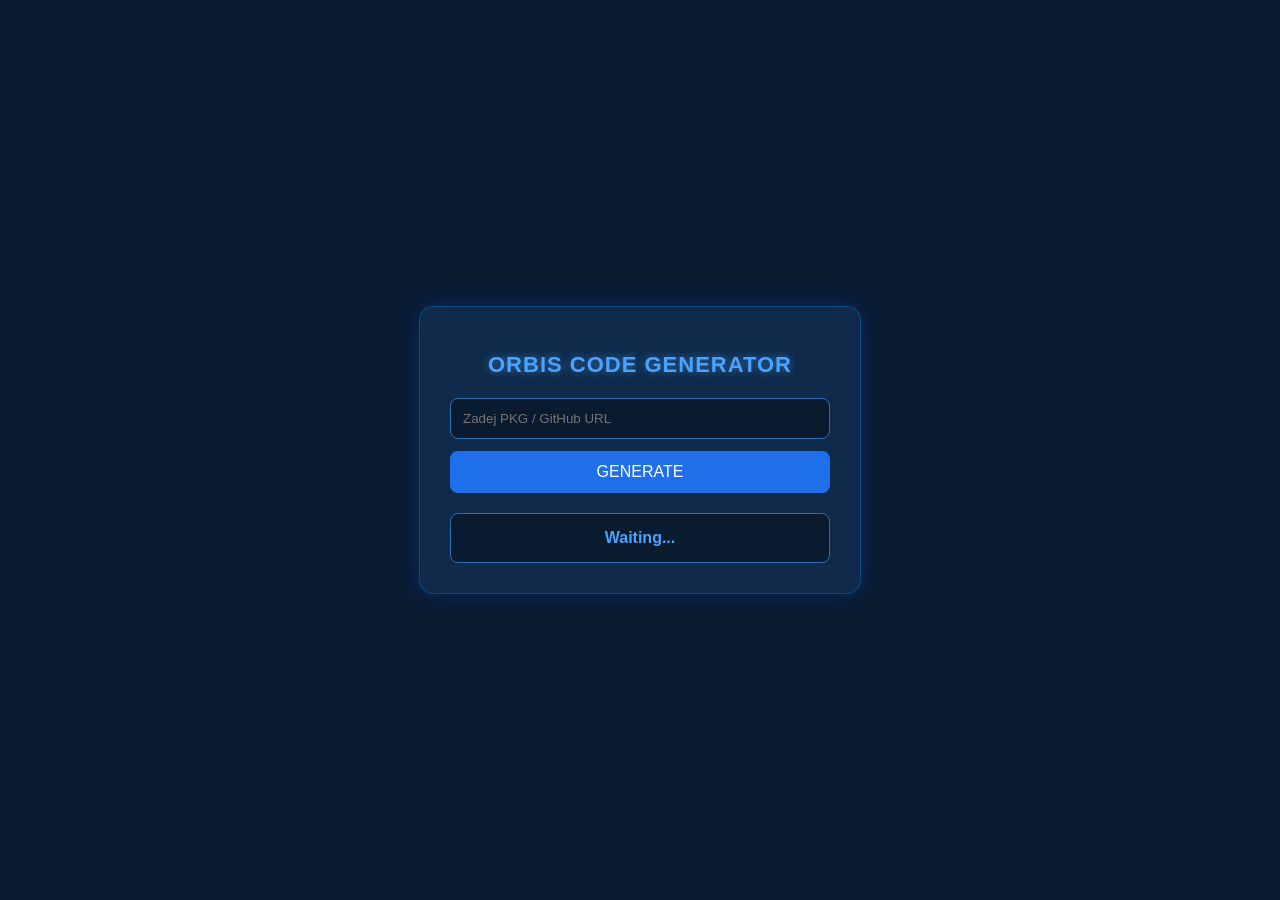
==== index.html @ 3f32b24b "Adjust input padding and box-sizing in CSS" ====
<!DOCTYPE html>
<html lang="cs">
<head>
<meta charset="UTF-8">
<title>Orbis Generator</title>

<style>
body {
  margin: 0;
  font-family: Arial, sans-serif;
  background: #0a1a2f; /* PS4 tmavě modrá */
  color: white;
  display: flex;
  justify-content: center;
  align-items: center;
  height: 100vh;
}

/* hlavní box */
.card {
  background: #0f2a4a;
  padding: 30px;
  border-radius: 14px;
  width: 380px;
  box-shadow: 0 0 25px rgba(0, 100, 255, 0.25);
  border: 1px solid rgba(0, 150, 255, 0.3);
  text-align: center;
}

/* nadpis */
h1 {
  font-size: 22px;
  margin-bottom: 20px;
  color: #4aa3ff;
  letter-spacing: 1px;
}

/* input */
input {
  width: 100%;
  box-sizing: border-box;
  padding: 12px;
  border-radius: 8px;
  border: 1px solid #2c6fb2;
  background: #0a1a2f;
  color: white;
  outline: none;
  margin-bottom: 12px;
}

/* tlačítko */
button {
  width: 100%;
  padding: 12px;
  border-radius: 8px;
  border: none;
  background: #1f6feb;
  color: white;
  font-size: 16px;
  cursor: pointer;
  transition: 0.2s;
}

button:hover {
  background: #388bfd;
}

/* výsledek */
.result {
  margin-top: 20px;
  padding: 15px;
  background: #0a1a2f;
  border: 1px solid #2c6fb2;
  border-radius: 8px;
  word-break: break-all;
  color: #4aa3ff;
  font-weight: bold;
}

/* malý glow efekt */
.glow {
  text-shadow: 0 0 8px rgba(74,163,255,0.6);
}
</style>
</head>

<body>

<div class="card">
  <h1 class="glow">ORBIS CODE GENERATOR</h1>

  <input id="input" placeholder="Zadej PKG / GitHub URL">
  <button onclick="generate()">GENERATE</button>

  <div class="result" id="result">Waiting...</div>
</div>

<script>
const API = "https://orbis-api.jsifta52.workers.dev";

async function generate() {
  const url = document.getElementById("input").value;
  const result = document.getElementById("result");

  result.innerHTML = "Generating...";

  try {
    const res = await fetch(API + "/create", {
      method: "POST",
      headers: {"Content-Type": "application/json"},
      body: JSON.stringify({url})
    });

    const data = await res.json();

    if (data.success) {
      result.innerHTML = "CODE: " + data.code;
    } else {
      result.innerHTML = "ERROR: " + data.error;
    }

  } catch (e) {
    result.innerHTML = "NETWORK ERROR";
  }
}
</script>

</body>
</html>
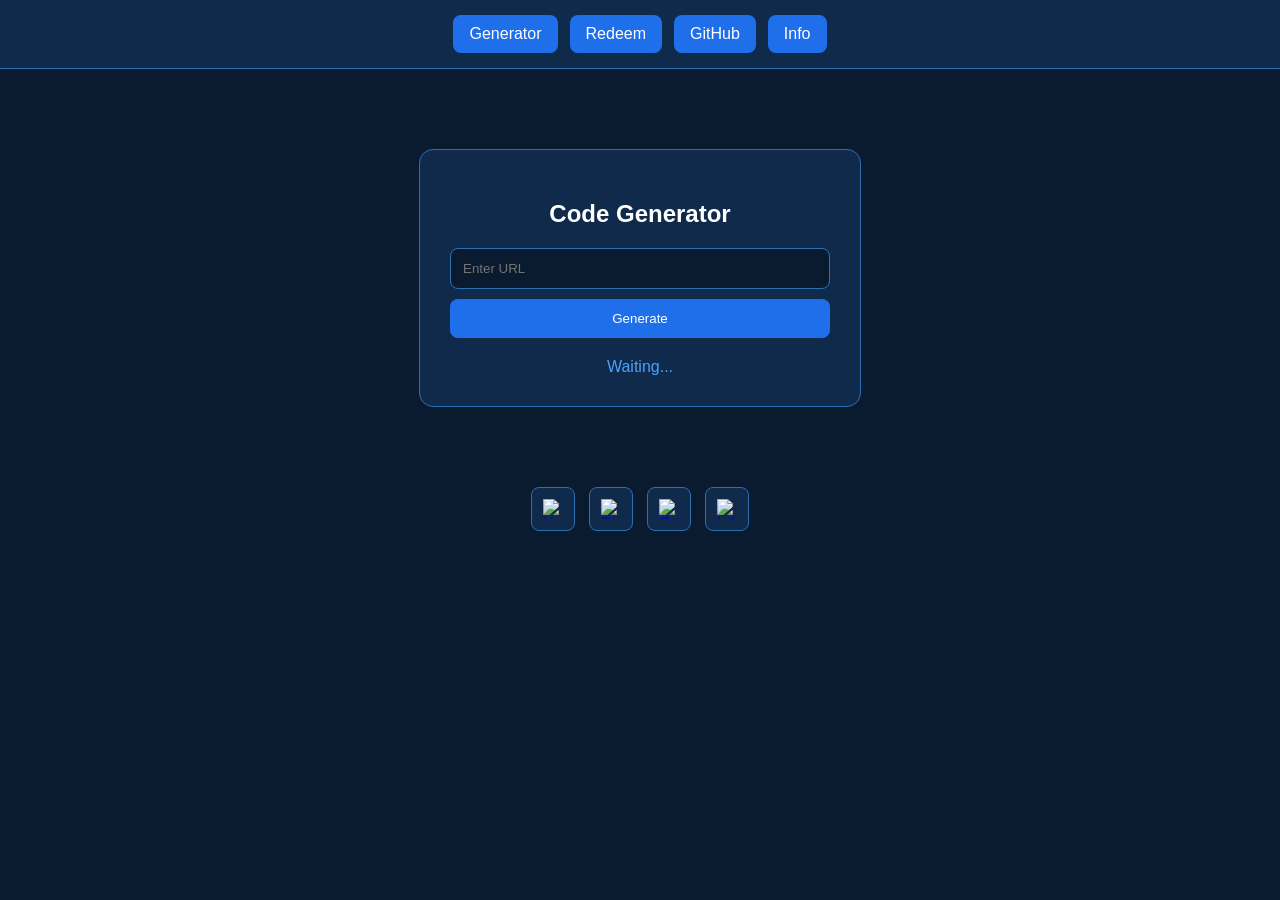
==== commit 5be4e1f4: "Update HTML structure and styling for index.html" ====
--- a/index.html
+++ b/index.html
@@ -1,5 +1,5 @@
 <!DOCTYPE html>
-<html lang="cs">
+<html lang="en">
 <head>
 <meta charset="UTF-8">
 <title>Orbis Generator</title>
@@ -7,99 +7,143 @@
 <style>
 body {
   margin: 0;
-  font-family: Arial, sans-serif;
-  background: #0a1a2f; /* PS4 tmavě modrá */
+  font-family: Arial;
+  background: #0a1a2f;
   color: white;
+}
+
+.topbar {
   display: flex;
   justify-content: center;
-  align-items: center;
-  height: 100vh;
+  gap: 12px;
+  padding: 15px;
+  background: #0f2a4a;
+  border-bottom: 1px solid #2c6fb2;
 }
 
-/* hlavní box */
+.tab {
+  padding: 10px 16px;
+  background: #1f6feb;
+  border-radius: 8px;
+  cursor: pointer;
+}
+
 .card {
   background: #0f2a4a;
   padding: 30px;
   border-radius: 14px;
   width: 380px;
-  box-shadow: 0 0 25px rgba(0, 100, 255, 0.25);
-  border: 1px solid rgba(0, 150, 255, 0.3);
+  margin: 80px auto;
   text-align: center;
+  border: 1px solid #2c6fb2;
 }
 
-/* nadpis */
-h1 {
-  font-size: 22px;
-  margin-bottom: 20px;
-  color: #4aa3ff;
-  letter-spacing: 1px;
-}
-
-/* input */
-input {
+input, button {
   width: 100%;
   box-sizing: border-box;
   padding: 12px;
   border-radius: 8px;
-  border: 1px solid #2c6fb2;
-  background: #0a1a2f;
-  color: white;
-  outline: none;
-  margin-bottom: 12px;
+  margin-bottom: 10px;
 }
 
-/* tlačítko */
+input {
+  background: #0a1a2f;
+  border: 1px solid #2c6fb2;
+  color: white;
+}
+
 button {
-  width: 100%;
-  padding: 12px;
-  border-radius: 8px;
+  background: #1f6feb;
   border: none;
-  background: #1f6feb;
   color: white;
-  font-size: 16px;
   cursor: pointer;
-  transition: 0.2s;
 }
 
 button:hover {
   background: #388bfd;
 }
 
-/* výsledek */
 .result {
-  margin-top: 20px;
-  padding: 15px;
-  background: #0a1a2f;
+  margin-top: 10px;
+  color: #4aa3ff;
+}
+
+/* FOOTER */
+.footer {
+  display: flex;
+  justify-content: center;
+  gap: 14px;
+  margin-top: 40px;
+}
+
+.icon {
+  width: 42px;
+  height: 42px;
+  background: #0f2a4a;
   border: 1px solid #2c6fb2;
   border-radius: 8px;
-  word-break: break-all;
-  color: #4aa3ff;
-  font-weight: bold;
+  display: flex;
+  justify-content: center;
+  align-items: center;
+  transition: 0.2s;
+  cursor: pointer;
 }
 
-/* malý glow efekt */
-.glow {
-  text-shadow: 0 0 8px rgba(74,163,255,0.6);
+.icon:hover {
+  background: #1f6feb;
+}
+
+.icon img {
+  width: 20px;
+  height: 20px;
 }
 </style>
 </head>
 
 <body>
 
+<div class="topbar">
+  <div class="tab">Generator</div>
+  <div class="tab" onclick="location.href='redeem.html'">Redeem</div>
+  <div class="tab" onclick="window.open('https://github.com')">GitHub</div>
+  <div class="tab">Info</div>
+</div>
+
 <div class="card">
-  <h1 class="glow">ORBIS CODE GENERATOR</h1>
+  <h2>Code Generator</h2>
 
-  <input id="input" placeholder="Zadej PKG / GitHub URL">
-  <button onclick="generate()">GENERATE</button>
+  <input id="url" placeholder="Enter URL">
+  <button onclick="generate()">Generate</button>
 
   <div class="result" id="result">Waiting...</div>
+</div>
+
+<!-- SOCIAL ICONS -->
+<div class="footer">
+
+  <a class="icon" href="https://twitter.com" target="_blank">
+    <img src="https://cdn.simpleicons.org/x/ffffff" alt="X">
+  </a>
+
+  <a class="icon" href="https://discord.com" target="_blank">
+    <img src="https://cdn.simpleicons.org/discord/ffffff" alt="Discord">
+  </a>
+
+  <a class="icon" href="https://github.com" target="_blank">
+    <img src="https://cdn.simpleicons.org/github/ffffff" alt="GitHub">
+  </a>
+
+  <a class="icon" href="#">
+    <img src="https://cdn.simpleicons.org/info/ffffff" alt="Info">
+  </a>
+
 </div>
 
 <script>
 const API = "https://orbis-api.jsifta52.workers.dev";
 
 async function generate() {
-  const url = document.getElementById("input").value;
+  const url = document.getElementById("url").value;
   const result = document.getElementById("result");
 
   result.innerHTML = "Generating...";
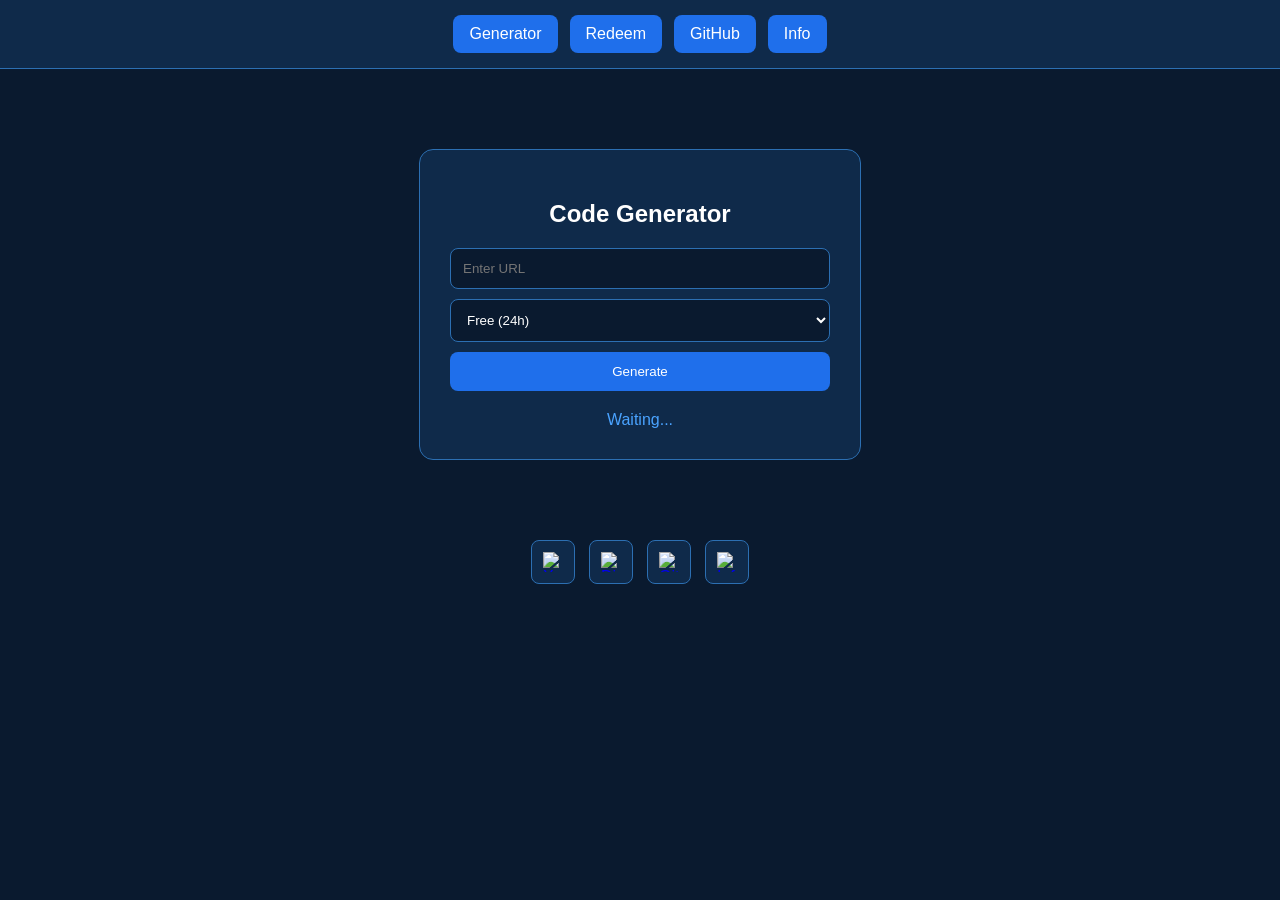
==== commit 6b54c9fe: "Add select input for type in code generator" ====
--- a/index.html
+++ b/index.html
@@ -38,7 +38,7 @@
   border: 1px solid #2c6fb2;
 }
 
-input, button {
+input, select, button {
   width: 100%;
   box-sizing: border-box;
   padding: 12px;
@@ -46,7 +46,7 @@
   margin-bottom: 10px;
 }
 
-input {
+input, select {
   background: #0a1a2f;
   border: 1px solid #2c6fb2;
   color: white;
@@ -113,6 +113,13 @@
   <h2>Code Generator</h2>
 
   <input id="url" placeholder="Enter URL">
+
+  <!-- 🔥 DŮLEŽITÉ: TYPE SELECT -->
+  <select id="type">
+    <option value="free">Free (24h)</option>
+    <option value="premium">Premium (5 months)</option>
+  </select>
+
   <button onclick="generate()">Generate</button>
 
   <div class="result" id="result">Waiting...</div>
@@ -144,6 +151,7 @@
 
 async function generate() {
   const url = document.getElementById("url").value;
+  const type = document.getElementById("type").value;
   const result = document.getElementById("result");
 
   result.innerHTML = "Generating...";
@@ -152,7 +160,10 @@
     const res = await fetch(API + "/create", {
       method: "POST",
       headers: {"Content-Type": "application/json"},
-      body: JSON.stringify({url})
+      body: JSON.stringify({
+        url: url,
+        type: type
+      })
     });
 
     const data = await res.json();
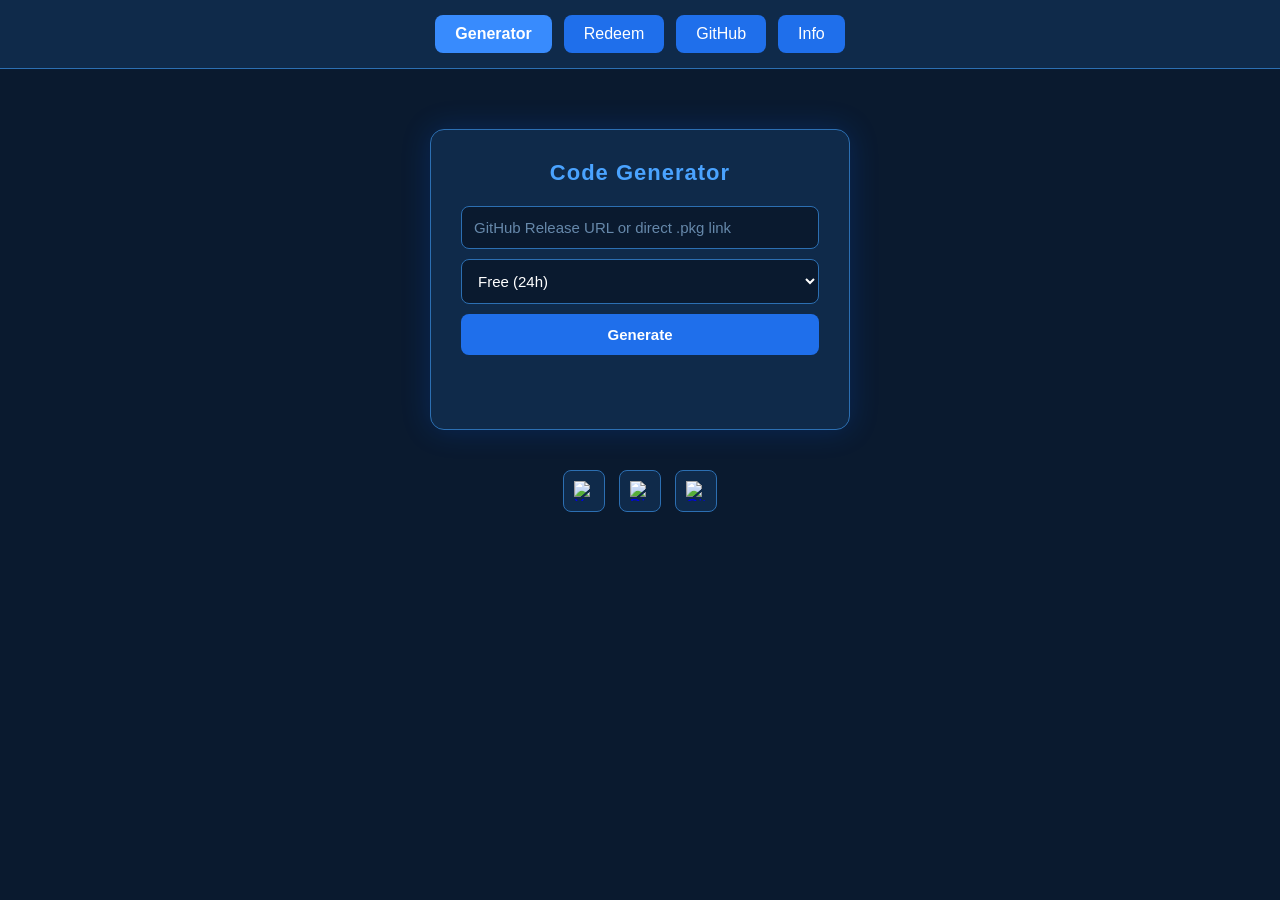
==== commit 211bedfd: "feat: implement full Orbis Store – worker, web pages, PS4 C source Agent-Logs-Url: https://github.co" ====
--- a/index.html
+++ b/index.html
@@ -5,13 +5,17 @@
 <title>Orbis Generator</title>
 
 <style>
+*, *::before, *::after { box-sizing: border-box; }
+
 body {
   margin: 0;
-  font-family: Arial;
+  font-family: Arial, sans-serif;
   background: #0a1a2f;
   color: white;
-}
-
+  min-height: 100vh;
+}
+
+/* TOP BAR */
 .topbar {
   display: flex;
   justify-content: center;
@@ -22,58 +26,147 @@
 }
 
 .tab {
-  padding: 10px 16px;
+  padding: 10px 20px;
   background: #1f6feb;
   border-radius: 8px;
   cursor: pointer;
-}
-
+  transition: background 0.2s;
+  user-select: none;
+}
+
+.tab:hover { background: #388bfd; }
+.tab.active { background: #388bfd; font-weight: bold; }
+
+/* CARD */
 .card {
   background: #0f2a4a;
   padding: 30px;
   border-radius: 14px;
-  width: 380px;
-  margin: 80px auto;
+  width: 420px;
+  max-width: 96vw;
+  margin: 60px auto 0;
   text-align: center;
   border: 1px solid #2c6fb2;
+  box-shadow: 0 0 30px rgba(0,100,255,0.2);
+}
+
+h2 {
+  margin: 0 0 20px;
+  font-size: 22px;
+  color: #4aa3ff;
+  letter-spacing: 1px;
 }
 
 input, select, button {
   width: 100%;
-  box-sizing: border-box;
   padding: 12px;
   border-radius: 8px;
   margin-bottom: 10px;
+  font-size: 15px;
 }
 
 input, select {
   background: #0a1a2f;
   border: 1px solid #2c6fb2;
   color: white;
-}
+  outline: none;
+}
+
+input::placeholder { color: #6688aa; }
 
 button {
   background: #1f6feb;
   border: none;
   color: white;
   cursor: pointer;
-}
-
-button:hover {
-  background: #388bfd;
-}
-
-.result {
+  font-weight: bold;
+  transition: background 0.2s;
+}
+
+button:hover:not(:disabled) { background: #388bfd; }
+button:disabled { opacity: 0.5; cursor: default; }
+
+/* STATUS / RESULT */
+#result {
   margin-top: 10px;
+  text-align: left;
+  font-size: 14px;
   color: #4aa3ff;
-}
+  word-break: break-all;
+  min-height: 24px;
+}
+
+/* CODE DISPLAY */
+.code-box {
+  display: flex;
+  align-items: center;
+  justify-content: space-between;
+  background: #0a1a2f;
+  border: 1px solid #2c6fb2;
+  border-radius: 8px;
+  padding: 14px 16px;
+  margin-bottom: 14px;
+}
+
+.code-val {
+  font-size: 28px;
+  font-weight: bold;
+  letter-spacing: 4px;
+  color: #ffffff;
+}
+
+.copy-btn {
+  background: transparent;
+  border: 1px solid #2c6fb2;
+  color: #4aa3ff;
+  padding: 6px 12px;
+  border-radius: 6px;
+  cursor: pointer;
+  font-size: 13px;
+  width: auto;
+  margin: 0;
+  transition: background 0.2s;
+}
+
+.copy-btn:hover { background: #1a3a6a; }
+
+/* METADATA CARD */
+.meta-card {
+  background: #071525;
+  border: 1px solid #2c6fb2;
+  border-radius: 10px;
+  padding: 14px;
+  text-align: left;
+  margin-bottom: 10px;
+}
+
+.meta-card .meta-header {
+  display: flex;
+  align-items: center;
+  gap: 12px;
+  margin-bottom: 10px;
+}
+
+.meta-icon {
+  width: 48px;
+  height: 48px;
+  border-radius: 8px;
+  object-fit: cover;
+  background: #1f2a40;
+  flex-shrink: 0;
+}
+
+.meta-title { font-size: 16px; font-weight: bold; color: #fff; }
+.meta-version { font-size: 12px; color: #4aa3ff; margin-top: 2px; }
+.meta-desc { font-size: 13px; color: #aac; margin-top: 6px; line-height: 1.5; }
+.meta-pkg { font-size: 11px; color: #4466aa; margin-top: 8px; word-break: break-all; }
 
 /* FOOTER */
 .footer {
   display: flex;
   justify-content: center;
   gap: 14px;
-  margin-top: 40px;
+  margin: 40px 0 20px;
 }
 
 .icon {
@@ -85,98 +178,157 @@
   display: flex;
   justify-content: center;
   align-items: center;
-  transition: 0.2s;
+  transition: background 0.2s;
   cursor: pointer;
-}
-
-.icon:hover {
-  background: #1f6feb;
-}
-
-.icon img {
-  width: 20px;
-  height: 20px;
-}
+  text-decoration: none;
+}
+
+.icon:hover { background: #1f6feb; }
+.icon img { width: 20px; height: 20px; }
 </style>
 </head>
 
 <body>
 
 <div class="topbar">
-  <div class="tab">Generator</div>
+  <div class="tab active">Generator</div>
   <div class="tab" onclick="location.href='redeem.html'">Redeem</div>
-  <div class="tab" onclick="window.open('https://github.com')">GitHub</div>
-  <div class="tab">Info</div>
+  <div class="tab" onclick="window.open('https://github.com/jsifta52-a11y/orbis-store','_blank')">GitHub</div>
+  <div class="tab" id="infoTab">Info</div>
 </div>
 
 <div class="card">
   <h2>Code Generator</h2>
 
-  <input id="url" placeholder="Enter URL">
-
-  <!-- 🔥 DŮLEŽITÉ: TYPE SELECT -->
+  <input id="url" placeholder="GitHub Release URL or direct .pkg link" autocomplete="off" spellcheck="false">
+
   <select id="type">
     <option value="free">Free (24h)</option>
-    <option value="premium">Premium (5 months)</option>
+    <option value="premium">Premium (Watch Ads)</option>
   </select>
 
-  <button onclick="generate()">Generate</button>
-
-  <div class="result" id="result">Waiting...</div>
+  <button id="mainBtn" onclick="handleAction()">Generate</button>
+
+  <div id="result"></div>
 </div>
 
-<!-- SOCIAL ICONS -->
 <div class="footer">
-
   <a class="icon" href="https://twitter.com" target="_blank">
     <img src="https://cdn.simpleicons.org/x/ffffff" alt="X">
   </a>
-
   <a class="icon" href="https://discord.com" target="_blank">
     <img src="https://cdn.simpleicons.org/discord/ffffff" alt="Discord">
   </a>
-
-  <a class="icon" href="https://github.com" target="_blank">
+  <a class="icon" href="https://github.com/jsifta52-a11y/orbis-store" target="_blank">
     <img src="https://cdn.simpleicons.org/github/ffffff" alt="GitHub">
   </a>
-
-  <a class="icon" href="#">
-    <img src="https://cdn.simpleicons.org/info/ffffff" alt="Info">
-  </a>
-
 </div>
 
 <script>
 const API = "https://orbis-api.jsifta52.workers.dev";
-
-async function generate() {
-  const url = document.getElementById("url").value;
+let adsWatched = 0;
+
+document.getElementById("type").addEventListener("change", () => {
+  adsWatched = 0;
+  setBtn("Generate");
+});
+
+function setBtn(text, disabled = false) {
+  const b = document.getElementById("mainBtn");
+  b.textContent = text;
+  b.disabled = disabled;
+}
+
+function setResult(html) {
+  document.getElementById("result").innerHTML = html;
+}
+
+async function handleAction() {
   const type = document.getElementById("type").value;
-  const result = document.getElementById("result");
-
-  result.innerHTML = "Generating...";
+  if (type === "premium") return watchAds();
+  return generate("free");
+}
+
+function watchAds() {
+  adsWatched++;
+  setResult(`<span style="color:#aac">Watching ad ${adsWatched}/2…</span>`);
+  setBtn(`Watch Ads (${adsWatched}/2)`);
+
+  if (adsWatched >= 2) {
+    setBtn("Generating…", true);
+    setTimeout(() => {
+      adsWatched = 0;
+      setBtn("Generate");
+      generate("premium");
+    }, 900);
+  }
+}
+
+async function generate(type) {
+  const url = document.getElementById("url").value.trim();
+  if (!url) { setResult('<span style="color:#f66">Please enter a URL.</span>'); return; }
+
+  setBtn("Generating…", true);
+  setResult('<span style="color:#aac">Contacting server…</span>');
 
   try {
     const res = await fetch(API + "/create", {
       method: "POST",
-      headers: {"Content-Type": "application/json"},
-      body: JSON.stringify({
-        url: url,
-        type: type
-      })
+      headers: { "Content-Type": "application/json" },
+      body: JSON.stringify({ url, type })
     });
 
     const data = await res.json();
 
     if (data.success) {
-      result.innerHTML = "CODE: " + data.code;
+      showSuccess(data);
     } else {
-      result.innerHTML = "ERROR: " + data.error;
+      setResult(`<span style="color:#f66">ERROR: ${escHtml(data.error || "Unknown error")}</span>`);
     }
-
   } catch (e) {
-    result.innerHTML = "NETWORK ERROR";
+    setResult('<span style="color:#f66">NETWORK ERROR – check your connection.</span>');
+  } finally {
+    setBtn("Generate");
   }
+}
+
+function showSuccess(data) {
+  const iconHtml = data.icon_url
+    ? `<img class="meta-icon" src="${escHtml(data.icon_url)}" alt="" onerror="this.style.display='none'">`
+    : `<div class="meta-icon"></div>`;
+
+  setResult(`
+    <div class="code-box">
+      <span class="code-val">${escHtml(data.code)}</span>
+      <button class="copy-btn" onclick="copyCode('${escHtml(data.code)}')">Copy</button>
+    </div>
+    <div class="meta-card">
+      <div class="meta-header">
+        ${iconHtml}
+        <div>
+          <div class="meta-title">${escHtml(data.name || "—")}</div>
+          <div class="meta-version">v${escHtml(data.version || "—")}</div>
+        </div>
+      </div>
+      ${data.description ? `<div class="meta-desc">${escHtml(data.description)}</div>` : ""}
+      ${data.pkg_url ? `<div class="meta-pkg">PKG: ${escHtml(data.pkg_url)}</div>` : ""}
+    </div>
+    <div style="color:#6a9;font-size:13px">✓ Code generated – share it with your PS4.</div>
+  `);
+}
+
+async function copyCode(code) {
+  try {
+    await navigator.clipboard.writeText(code);
+  } catch {
+    prompt("Copy this code:", code);
+  }
+}
+
+function escHtml(s) {
+  return String(s)
+    .replace(/&/g,"&amp;").replace(/</g,"&lt;").replace(/>/g,"&gt;")
+    .replace(/"/g,"&quot;").replace(/'/g,"&#39;");
 }
 </script>
 
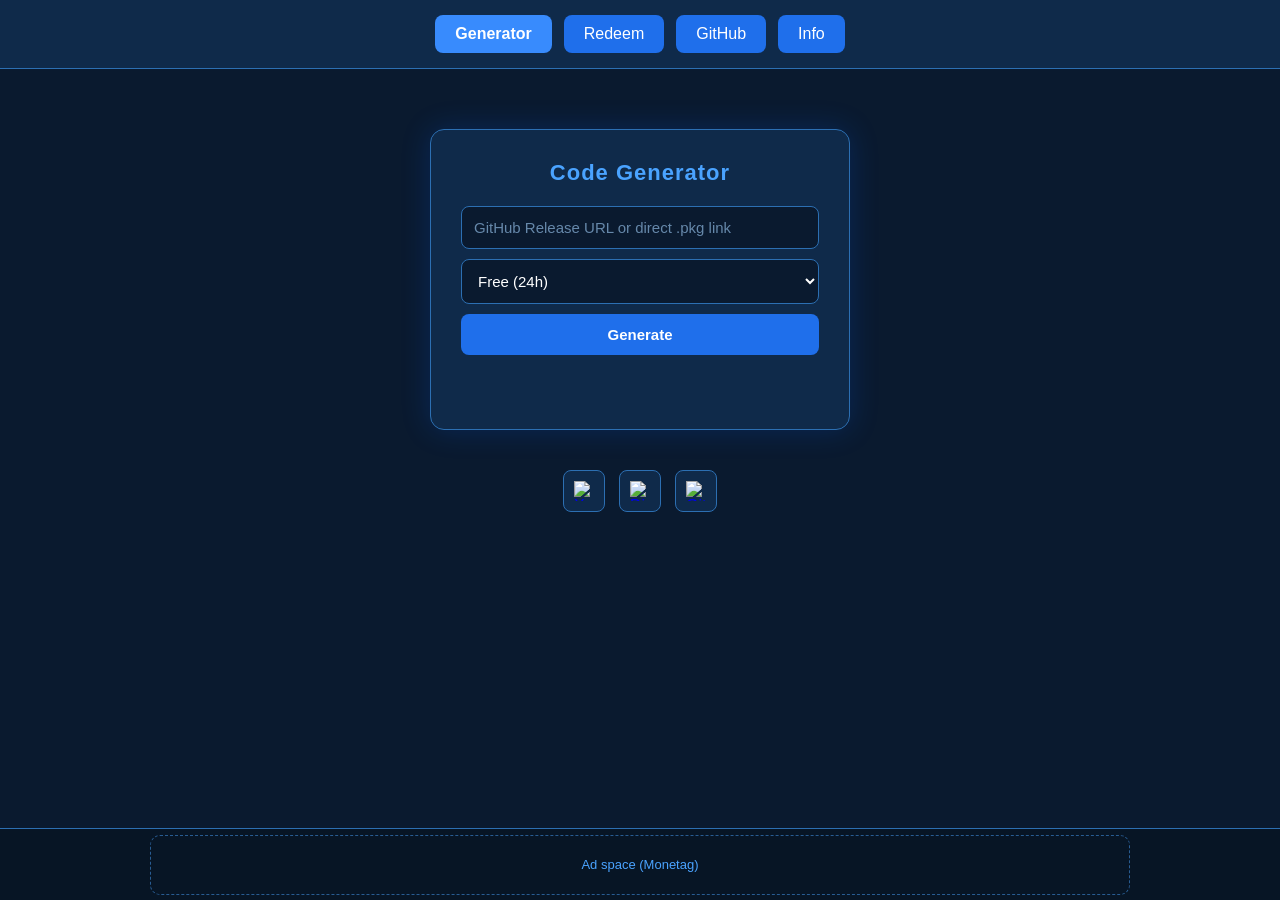
==== commit 74c73082: "Add responsive fixed-bottom ad banner with Monetag placeholder to index.html and redeem.html Agent-L" ====
--- a/index.html
+++ b/index.html
@@ -185,6 +185,55 @@
 
 .icon:hover { background: #1f6feb; }
 .icon img { width: 20px; height: 20px; }
+
+/* AD BANNER */
+:root {
+  --ad-banner-height: 72px;
+  --z-index-ad-banner: 100;
+}
+
+body {
+  padding-bottom: var(--ad-banner-height);
+}
+
+.ad-banner {
+  position: fixed;
+  left: 0;
+  right: 0;
+  bottom: 0;
+  height: var(--ad-banner-height);
+  background: #071525;
+  border-top: 1px solid #2c6fb2;
+  display: flex;
+  align-items: center;
+  justify-content: center;
+  z-index: var(--z-index-ad-banner);
+}
+
+.ad-banner__inner {
+  width: min(980px, calc(100% - 16px));
+  height: calc(var(--ad-banner-height) - 12px);
+  display: flex;
+  align-items: center;
+  justify-content: center;
+}
+
+.ad-slot {
+  width: 100%;
+  height: 100%;
+  border: 1px dashed rgba(74, 163, 255, 0.5);
+  border-radius: 10px;
+  color: #4aa3ff;
+  font-size: 13px;
+  display: flex;
+  align-items: center;
+  justify-content: center;
+}
+
+@media (max-width: 480px) {
+  :root { --ad-banner-height: 92px; }
+  .ad-slot { font-size: 12px; }
+}
 </style>
 </head>
 
@@ -300,7 +349,7 @@
   setResult(`
     <div class="code-box">
       <span class="code-val">${escHtml(data.code)}</span>
-      <button class="copy-btn" onclick="copyCode('${escHtml(data.code)}')">Copy</button>
+      <button class="copy-btn" onclick="copyCode('${escHtml(data.code)}')" aria-label="Copy code ${escHtml(data.code)} to clipboard">Copy</button>
     </div>
     <div class="meta-card">
       <div class="meta-header">
@@ -332,5 +381,21 @@
 }
 </script>
 
+<!-- Sticky footer ad space -->
+<div class="ad-banner" role="complementary" aria-label="Advertisement">
+  <div class="ad-banner__inner">
+    <div id="index-monetag-ad-slot" class="ad-slot">
+      Ad space (Monetag)
+    </div>
+    <!-- Paste Monetag's provided script here -->
+    <!--
+    <script src="https://...monetag..."></script>
+    <script>
+      // Monetag init code...
+    </script>
+    -->
+  </div>
+</div>
+
 </body>
 </html>
